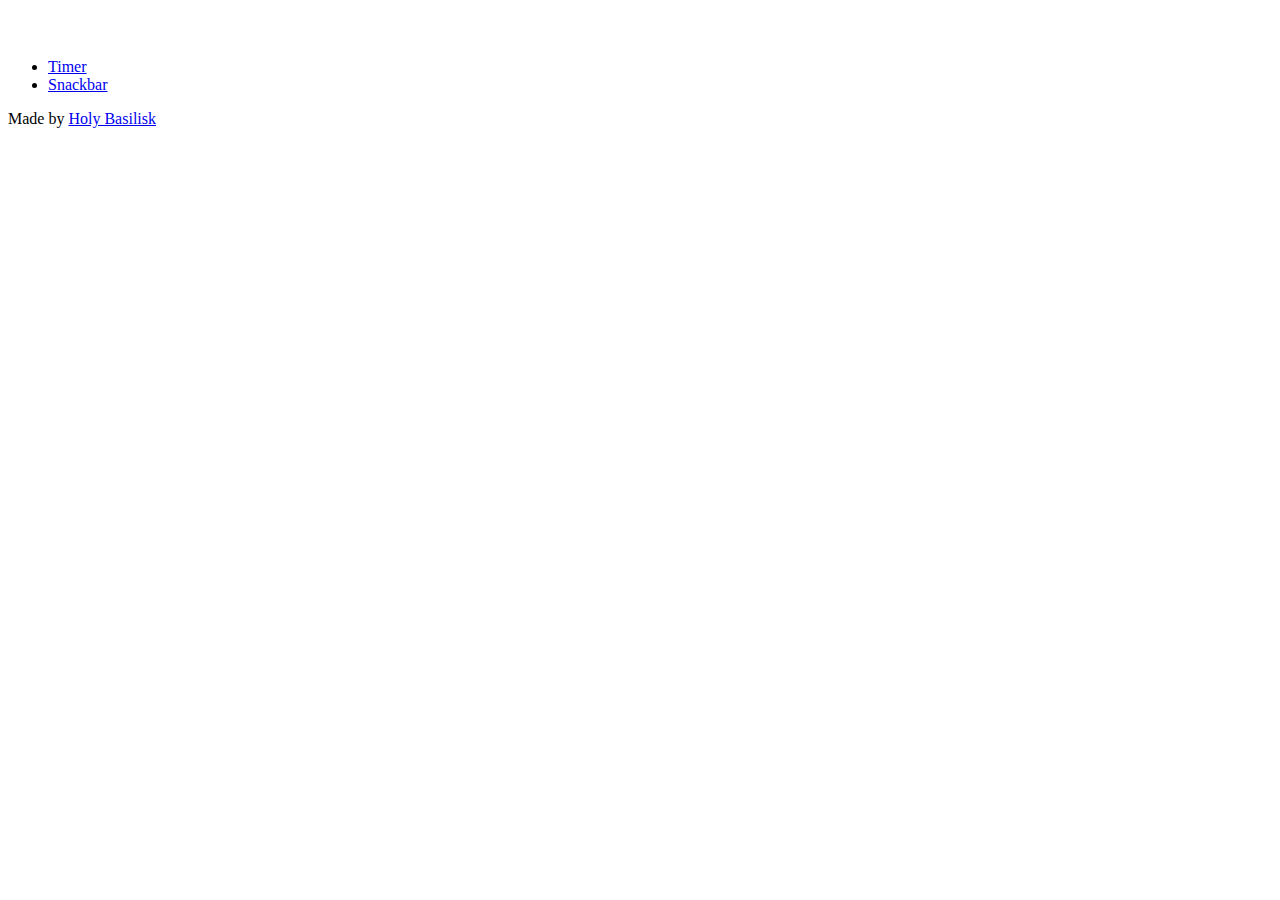
==== index.html @ 6e3c9ff1 "Deploying to gh-pages from @ Holy-Basilisk/goit-js-hw-10@b7b40b147bbd56774ed88d171dcc2943e2ef7775 🚀" ====
<!DOCTYPE html>
<html lang="en">
  <head>
    <meta charset="UTF-8" />
    <link rel="icon" type="image/svg+xml" href="/goit-js-hw-10/favicon.svg" />
    <meta name="viewport" content="width=device-width, initial-scale=1.0" />
    <title>HW10</title>
    <link rel="stylesheet" crossorigin href="/goit-js-hw-10/assets/styles-rcM8hUGS.css">
  </head>
  <body>
    <header class="header">
  <div class="container">
    <nav class="nav">
      <a class="nav-logo" href="./index.html" aria-label="Site logo">
        <svg class="nav-logo-icon" width="100" height="30">
          <use href="/goit-js-hw-10/assets/sprite-E8vg0sBb.svg#logo"></use>
        </svg>
      </a>
      <ul class="nav-list">
        <li class="nav-item">
          <a class="nav-link {=$highlight-act}" href="./1-timer.html">Timer</a>
        </li>
        <li class="nav-item">
          <a class="nav-link {=$highlight-curr}" href="./2-snackbar.html">Snackbar</a>
        </li>
      </ul>
    </nav>
  </div>
</header>


    <main>
      <!-- without this links autocheck dont pass HW to mentor check -->
      <div class="links-for-stupid-autocheck" hidden>
        <a class="nav-link {=$highlight-act}" href="../1-timer.html" >Timer</a>
        <a class="nav-link {=$highlight-curr}" href="./2-snackbar.html">Snackbar</a>
      </div>

    </main>
    
    <footer class="footer">
  <div class="container">
    <p class="footer-desc">
      Made by
      <a
        class="footer-link"
        href="https://t.me/one_Paladin"
        target="_blank"
        rel="noopener noreferrer"
      >
        Holy Basilisk
      </a>
    </p>
  </div>
</footer>
    
  </body>
</html>
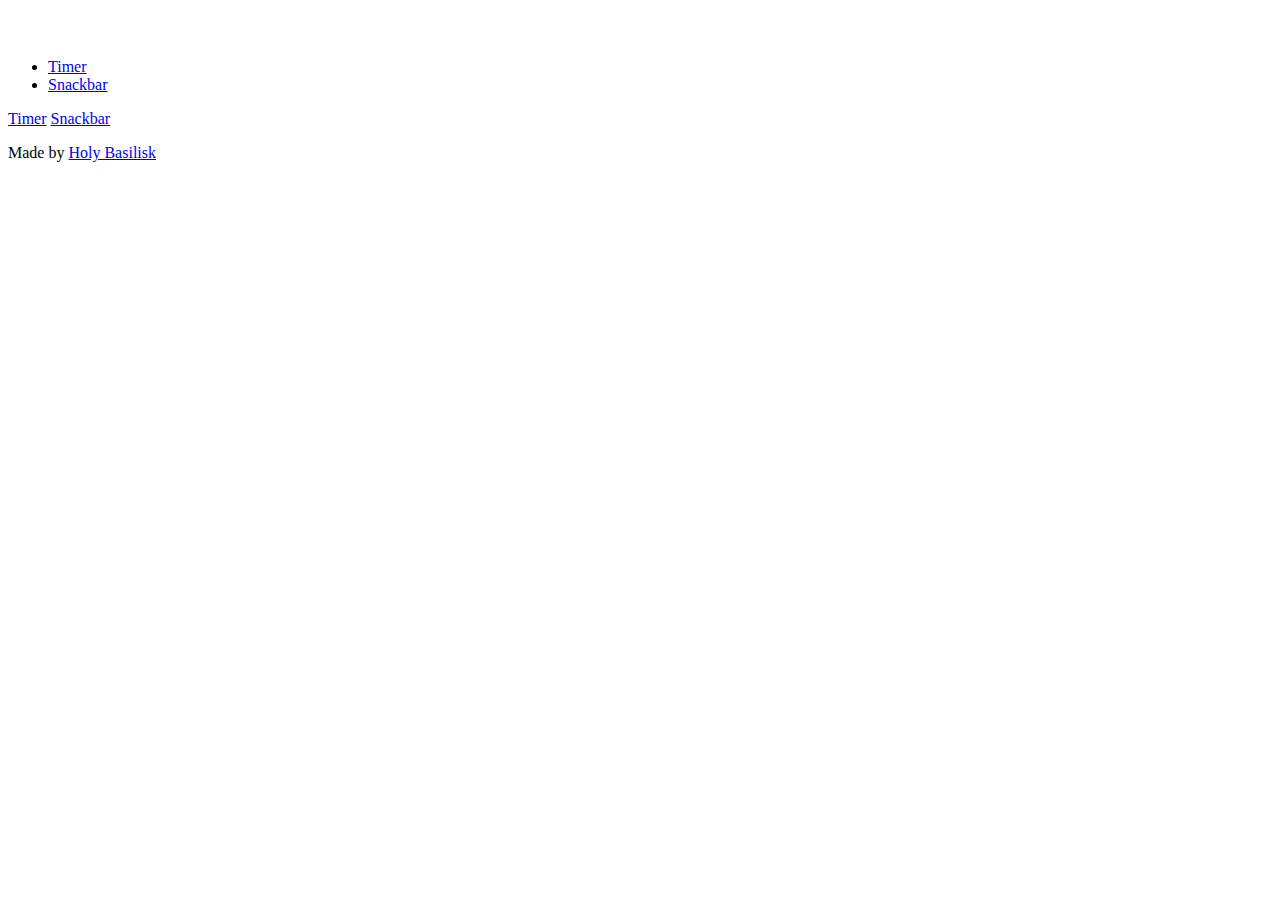
==== commit f47c131b: "Deploying to gh-pages from @ Holy-Basilisk/goit-js-hw-10@eb805f8ff5d3adea348d95f084d3762ac3a6cebe 🚀" ====
--- a/index.html
+++ b/index.html
@@ -5,7 +5,7 @@
     <link rel="icon" type="image/svg+xml" href="/goit-js-hw-10/favicon.svg" />
     <meta name="viewport" content="width=device-width, initial-scale=1.0" />
     <title>HW10</title>
-    <link rel="stylesheet" crossorigin href="/goit-js-hw-10/assets/styles-rcM8hUGS.css">
+    <link rel="stylesheet" crossorigin href="/goit-js-hw-10/assets/styles-BPubhETm.css">
   </head>
   <body>
     <header class="header">
@@ -13,7 +13,7 @@
     <nav class="nav">
       <a class="nav-logo" href="./index.html" aria-label="Site logo">
         <svg class="nav-logo-icon" width="100" height="30">
-          <use href="/goit-js-hw-10/assets/sprite-E8vg0sBb.svg#logo"></use>
+          <use href="/goit-js-hw-10/assets/sprite-DJhAh-Sc.svg#logo"></use>
         </svg>
       </a>
       <ul class="nav-list">
@@ -29,9 +29,11 @@
 </header>
 
 
+    
+
     <main>
       <!-- without this links autocheck dont pass HW to mentor check -->
-      <div class="links-for-stupid-autocheck" hidden>
+      <div class="container">
         <a class="nav-link {=$highlight-act}" href="../1-timer.html" >Timer</a>
         <a class="nav-link {=$highlight-curr}" href="./2-snackbar.html">Snackbar</a>
       </div>
